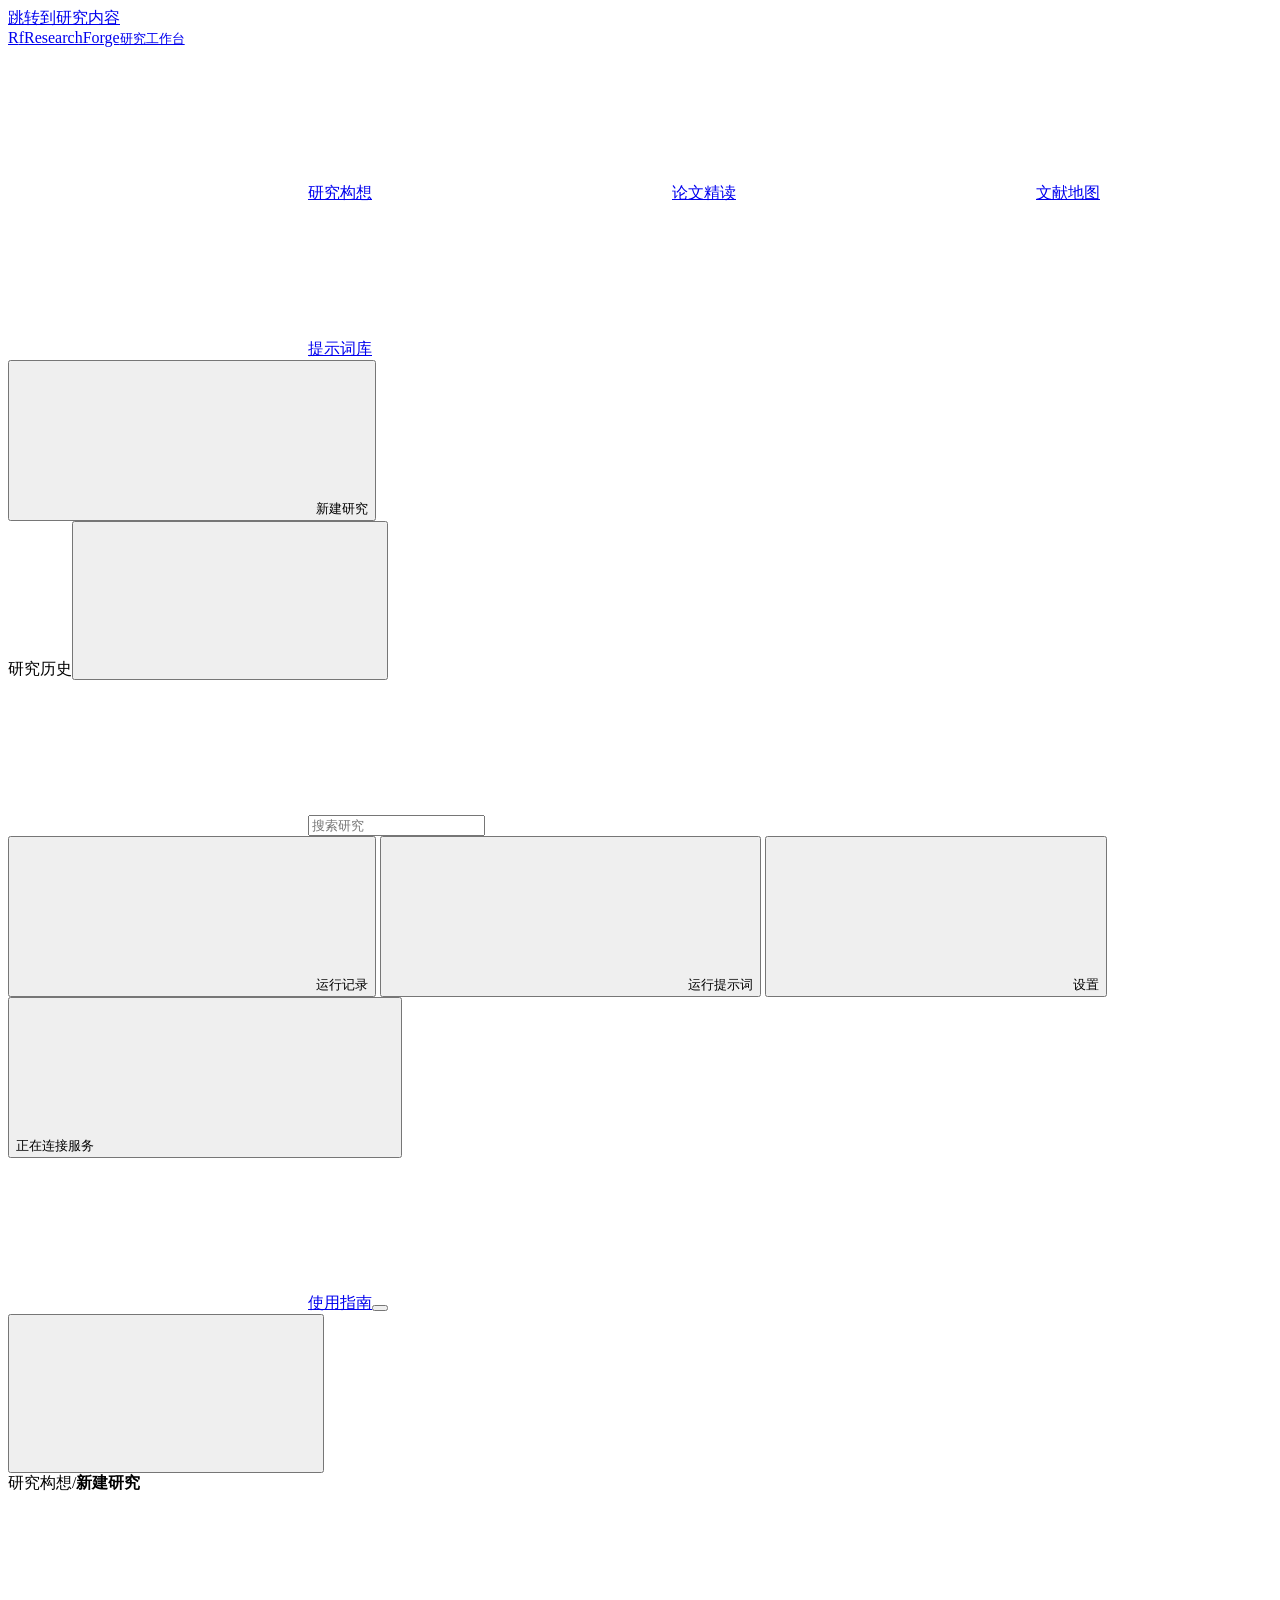
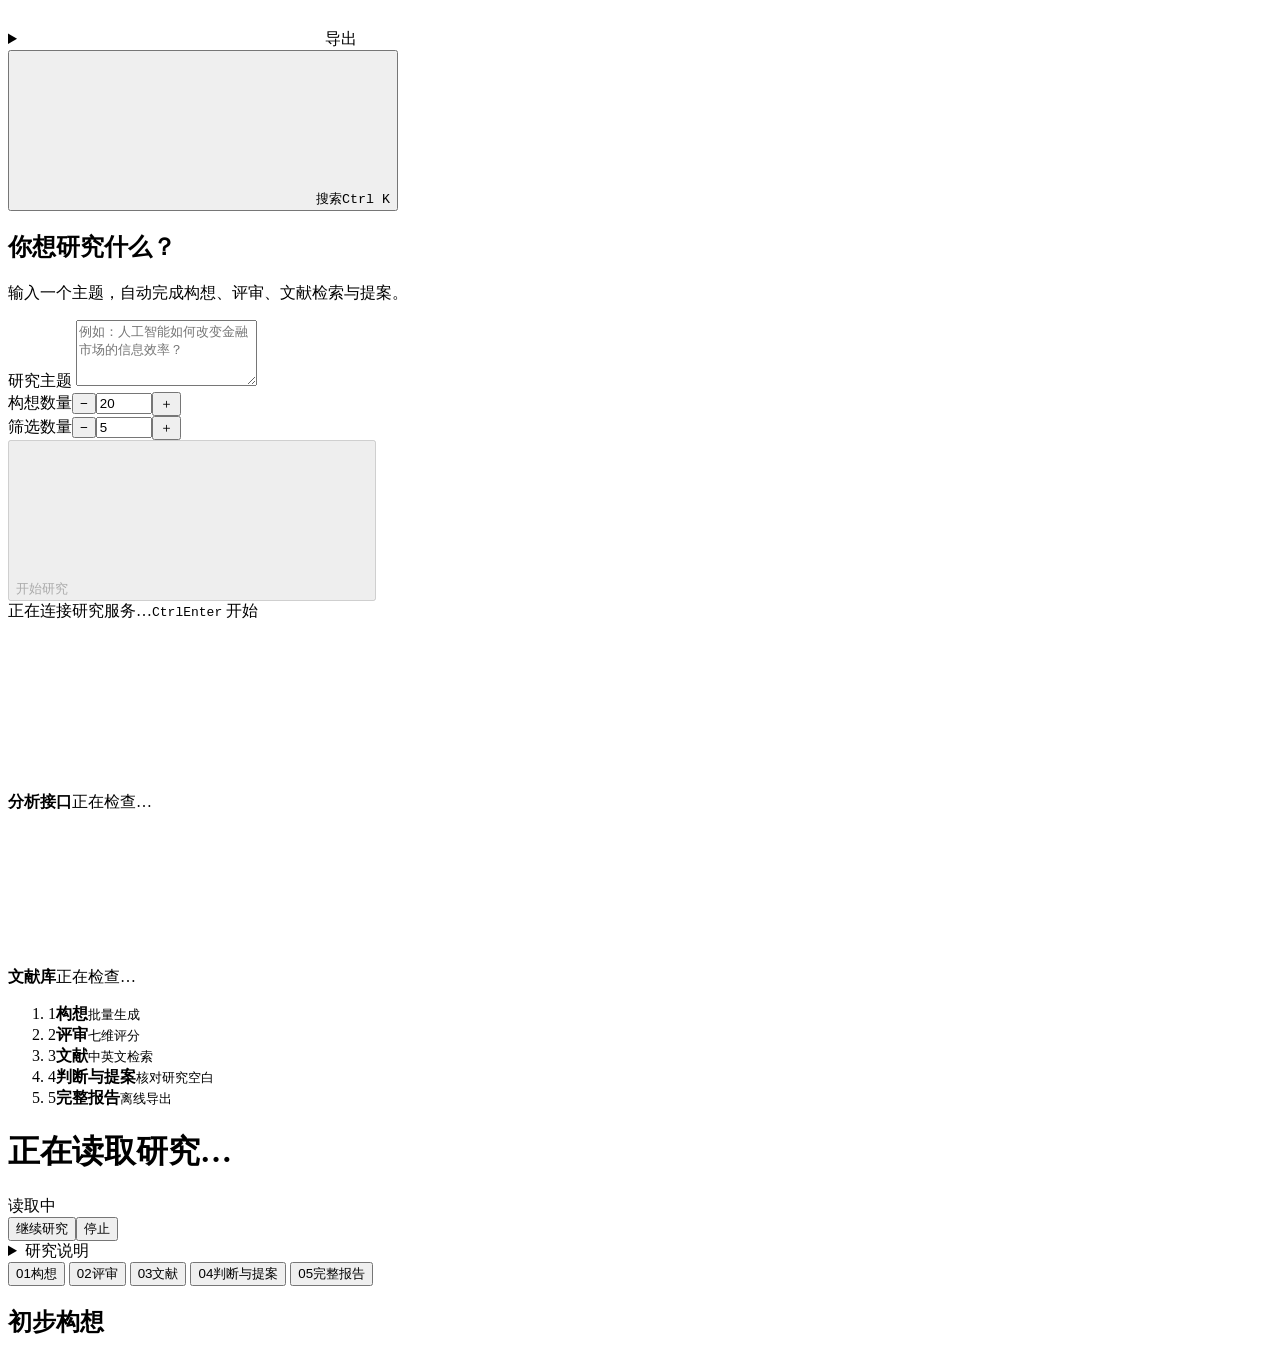
==== ResearchForge-Windows-x64/platform/研究流水线Web/static/index.html @ 970fde7d "ResearchForge: Mac Apple silicon and Windows x64 editions Two portable editions share byte-identical" ====
<!DOCTYPE html>
<html lang="zh-CN">
<head>
  <meta charset="UTF-8">
  <meta name="viewport" content="width=device-width, initial-scale=1.0">
  <meta name="theme-color" content="#fbfcfb" media="(prefers-color-scheme: light)">
  <meta name="theme-color" content="#111413" media="(prefers-color-scheme: dark)">
  <title>ResearchForge · 研究构想</title>
  <link rel="icon" href="/ui/favicon.svg" type="image/svg+xml">
  <script src="/ui/boot.js"></script>
  <link rel="stylesheet" href="/ui/tokens.css">
  <link rel="stylesheet" href="/ui/shell.css">
  <link rel="stylesheet" href="/static/workspace.css">
  <link rel="stylesheet" href="/static/reading-bridge.css">
  <script src="/ui/shell.js" defer></script>
  <script src="/static/app.js" defer></script>
  <script src="/static/views.js" defer></script>
  <script src="/static/exports.js" defer></script>
  <script src="/static/prompts.js" defer></script>
  <script src="/static/reading-bridge.js" defer></script>
  <script src="/static/tasks.js" defer></script>
  <script src="/static/reports.js" defer></script>
</head>
<body>
  <a class="skip-link" href="#main-content">跳转到研究内容</a>
  <div id="sidebar-shade" class="sidebar-shade" hidden></div>
  <aside id="sidebar" class="sidebar" aria-label="研究任务">
    <a class="brand" href="/" aria-label="ResearchForge 首页"><span class="brand-mark">R<span>f</span></span><span>ResearchForge<small>研究工作台</small></span></a>
    <nav class="workspace-modules" aria-label="工作台功能"><a href="/" aria-current="page"><i class="nav-pill" aria-hidden="true"></i><svg class="icon" aria-hidden="true"><use href="/ui/icons.svg#i-lightbulb"/></svg><span>研究构想</span></a><a href="/papers/"><svg class="icon" aria-hidden="true"><use href="/ui/icons.svg#i-book-open-text"/></svg><span>论文精读</span></a><a href="/papers/memory"><svg class="icon" aria-hidden="true"><use href="/ui/icons.svg#i-waypoints"/></svg><span>文献地图</span></a><a href="/papers/prompt-library"><svg class="icon" aria-hidden="true"><use href="/ui/icons.svg#i-library-big"/></svg><span>提示词库</span></a></nav>
    <button id="btn-new" class="btn new-task"><svg class="icon" aria-hidden="true"><use href="/ui/icons.svg#i-plus"/></svg>新建研究</button>
    <div class="history-heading"><span>研究历史</span><button id="task-refresh" class="icon-btn" aria-label="刷新任务历史" title="刷新"><svg class="icon" aria-hidden="true"><use href="/ui/icons.svg#i-refresh-cw"/></svg></button></div>
    <label class="history-search"><svg class="icon" aria-hidden="true"><use href="/ui/icons.svg#i-search"/></svg><input id="history-search" type="search" placeholder="搜索研究" aria-label="搜索研究历史"></label>
    <div id="task-list" class="task-list"><div class="rf-skeleton-list" aria-label="正在读取研究历史"><span class="rf-skeleton lg"></span><span class="rf-skeleton lg"></span><span class="rf-skeleton lg w80"></span></div></div>
    <div class="sidebar-bottom">
      <button id="btn-logs" class="sidebar-link"><svg class="icon" aria-hidden="true"><use href="/ui/icons.svg#i-scroll-text"/></svg>运行记录</button>
      <button id="btn-prompts-nav" class="sidebar-link"><svg class="icon" aria-hidden="true"><use href="/ui/icons.svg#i-notebook-pen"/></svg>运行提示词</button>
      <button id="btn-settings" class="sidebar-link"><svg class="icon" aria-hidden="true"><use href="/ui/icons.svg#i-sliders-horizontal"/></svg>设置</button>
      <button id="btn-service" class="service-status"><span id="service-dot" class="status-dot"></span><span id="service-label">正在连接服务</span><svg class="icon service-arrow" aria-hidden="true"><use href="/ui/icons.svg#i-chevron-right"/></svg></button>
      <div class="rf-utility"><a class="rf-utility-link" href="/setup"><svg class="icon" aria-hidden="true"><use href="/ui/icons.svg#i-circle-help"/></svg>使用指南</a><button class="icon-btn rf-theme-toggle" type="button" data-rf-theme-toggle aria-label="切换外观"></button></div>
    </div>
  </aside>
  <div class="workspace">
    <header class="topbar">
      <button id="sidebar-toggle" class="icon-btn mobile-only" aria-label="打开任务列表" aria-controls="sidebar" aria-expanded="false"><svg class="icon" aria-hidden="true"><use href="/ui/icons.svg#i-panel-left"/></svg></button>
      <div class="breadcrumb"><span>研究构想</span><span class="slash">/</span><strong id="breadcrumb-title">新建研究</strong></div>
      <div class="top-actions"><span id="task-connection" class="connection" role="status"></span>
        <details id="export-menu" class="export-menu hide"><summary class="btn btn-ghost btn-sm"><svg class="icon" aria-hidden="true"><use href="/ui/icons.svg#i-download"/></svg>导出<svg class="icon caret" aria-hidden="true"><use href="/ui/icons.svg#i-chevron-down"/></svg></summary><div class="menu-items"><button id="btn-report-html"><svg class="icon" aria-hidden="true"><use href="/ui/icons.svg#i-file-text"/></svg>完整报告 · HTML</button><button id="btn-reading-html"><svg class="icon" aria-hidden="true"><use href="/ui/icons.svg#i-book-marked"/></svg>全部构想与提案 · 网页</button><button id="btn-ideas-md"><svg class="icon" aria-hidden="true"><use href="/ui/icons.svg#i-list"/></svg>全部构想 · Markdown</button><button id="btn-md"><svg class="icon" aria-hidden="true"><use href="/ui/icons.svg#i-file-text"/></svg>完整报告 · Markdown</button><button id="btn-json"><svg class="icon" aria-hidden="true"><use href="/ui/icons.svg#i-database"/></svg>完整研究数据 · JSON</button></div></details>
      </div>
      <button class="rf-kbar-trigger" type="button" data-rf-kbar aria-label="打开命令面板"><svg class="icon" aria-hidden="true"><use href="/ui/icons.svg#i-search"/></svg><span class="rf-kbar-label">搜索</span><kbd data-rf-kbd>Ctrl K</kbd></button>
    </header>
    <main id="main-content" tabindex="-1">
      <section id="sec-config" class="compose-view">
        <div class="compose-heading"><h1>你想研究什么？</h1><p>输入一个主题，自动完成构想、评审、文献检索与提案。</p></div>
        <div class="composer">
          <label for="topic" class="sr-only">研究主题</label>
          <textarea id="topic" rows="4" maxlength="4000" placeholder="例如：人工智能如何改变金融市场的信息效率？"></textarea>
          <div class="compose-toolbar"><div class="quantity-controls"><div class="count-control"><label for="cnt-val">构想数量</label><button id="cnt-minus" class="icon-btn" aria-label="减少构想数量">−</button><input id="cnt-val" type="number" min="0" max="100" step="1" value="20" inputmode="numeric"><button id="cnt-plus" class="icon-btn" aria-label="增加构想数量">＋</button></div><div class="count-control"><label for="select-val">筛选数量</label><button id="select-minus" class="icon-btn" aria-label="减少筛选数量">−</button><input id="select-val" type="number" min="0" max="100" step="1" value="5" inputmode="numeric"><button id="select-plus" class="icon-btn" aria-label="增加筛选数量">＋</button></div></div><button class="btn btn-primary" id="btn-run" disabled><span>开始研究</span><svg class="icon" aria-hidden="true"><use href="/ui/icons.svg#i-arrow-right"/></svg></button></div>
        </div>
        <div class="compose-footer"><span id="run-hint" role="status">正在连接研究服务…</span><span class="keyboard-hint"><kbd>Ctrl</kbd><kbd>Enter</kbd> 开始</span></div>
        <p id="count-hint" class="count-hint" role="status"></p>
        <div id="readiness" class="readiness" aria-label="开始前的准备">
          <div class="ready-item" id="ready-api" data-state="loading">
            <span class="ready-icon"><svg class="icon" aria-hidden="true"><use href="/ui/icons.svg#i-key-round"/></svg></span>
            <div class="ready-text"><strong>分析接口</strong><span id="ready-api-text">正在检查…</span></div>
            <a id="ready-api-action" class="btn btn-ghost btn-sm" href="/papers/?panel=settings" hidden>去配置</a>
          </div>
          <div class="ready-item" id="ready-corpus" data-state="loading">
            <span class="ready-icon"><svg class="icon" aria-hidden="true"><use href="/ui/icons.svg#i-database"/></svg></span>
            <div class="ready-text"><strong>文献库</strong><span id="ready-corpus-text">正在检查…</span></div>
            <div class="ready-actions"><button id="ready-ideas-only" class="btn btn-ghost btn-sm" type="button" hidden>只生成构想</button><button id="ready-corpus-action" class="btn btn-ghost btn-sm" type="button" hidden>准备检索</button></div>
          </div>
        </div>
        <ol class="workflow-preview" aria-label="研究流程">
          <li><span class="wf-num">1</span><b>构想</b><small>批量生成</small></li>
          <li><span class="wf-num">2</span><b>评审</b><small>七维评分</small></li>
          <li><span class="wf-num">3</span><b>文献</b><small>中英文检索</small></li>
          <li><span class="wf-num">4</span><b>判断与提案</b><small>核对研究空白</small></li>
          <li><span class="wf-num">5</span><b>完整报告</b><small>离线导出</small></li>
        </ol>
      </section>
      <div id="research-view" class="research-view hide">
        <header class="research-heading"><div><div class="eyebrow" id="task-date"></div><h1 id="task-title">正在读取研究…</h1><div class="task-meta"><span id="task-badge" class="status idle">读取中</span><span id="task-summary"></span></div></div><div class="research-actions"><button id="btn-resume" class="btn btn-primary task-resume hide">继续研究</button><button id="btn-stop" class="btn btn-ghost hide">停止</button></div></header>
        <details id="task-topic" class="task-topic hide" data-view-key="research-topic"><summary>研究说明</summary><p id="task-topic-text"></p></details>
        <div id="task-status" class="task-message" role="status"></div>
        <nav id="stage-tabs" class="stage-tabs" role="tablist" aria-label="研究阶段">
          <button class="step selected" id="tab-1" data-step="1" role="tab" aria-selected="true" aria-controls="sec-1"><span class="step-number">01</span>构想<span id="sub-1" class="step-count"></span></button>
          <button class="step" id="tab-2" data-step="2" role="tab" aria-selected="false" aria-controls="sec-2" tabindex="-1"><span class="step-number">02</span>评审<span id="sub-2" class="step-count"></span></button>
          <button class="step" id="tab-3" data-step="3" role="tab" aria-selected="false" aria-controls="sec-3" tabindex="-1"><span class="step-number">03</span>文献<span id="sub-3" class="step-count"></span></button>
          <button class="step" id="tab-4" data-step="4" role="tab" aria-selected="false" aria-controls="sec-4" tabindex="-1"><span class="step-number">04</span>判断与提案<span id="sub-4" class="step-count"></span></button>
          <button class="step" id="tab-5" data-step="5" role="tab" aria-selected="false" aria-controls="sec-5" tabindex="-1"><span class="step-number">05</span>完整报告<span id="sub-5" class="step-count"></span></button>
        </nav>
        <section id="sec-1" class="stage-panel" role="tabpanel" aria-labelledby="tab-1"><div class="section-toolbar"><h2>初步构想</h2><span id="s1-status" class="status idle"></span></div><div id="s1-body" class="stage-body"></div></section>
        <section id="sec-2" class="stage-panel" role="tabpanel" aria-labelledby="tab-2" hidden><div class="section-toolbar"><h2>评审排名</h2><span id="s2-status" class="status idle"></span></div><div id="s2-body" class="stage-body"></div></section>
        <section id="sec-3" class="stage-panel" role="tabpanel" aria-labelledby="tab-3" hidden><div class="section-toolbar"><h2>相关文献</h2><span id="s3-status" class="status idle"></span></div><div id="s3-body" class="stage-body"></div></section>
        <section id="sec-4" class="stage-panel" role="tabpanel" aria-labelledby="tab-4" hidden><div class="section-toolbar"><h2>文献判断与研究提案</h2><span id="s4-status" class="status idle"></span></div><div id="s4-body" class="stage-body"></div></section>
        <section id="sec-5" class="stage-panel" role="tabpanel" aria-labelledby="tab-5" hidden>
          <div class="section-toolbar"><h2>完整报告</h2><span id="s5-status" class="status idle">尚未导出</span></div>
          <div id="s5-body" class="report-export-card">
            <p>汇总构想、评审、文献、判断与提案为一份 HTML，支持目录、搜索、离线阅读与打印。</p>
            <p id="report-scope" class="muted"></p>
            <div class="report-export-actions"><button id="btn-generate-report" class="btn btn-primary">导出 HTML</button><a id="report-preview" class="btn btn-ghost hide" target="_blank" rel="noopener noreferrer">预览报告</a><a id="report-download" class="btn btn-ghost hide" download>下载 HTML</a></div>
            <p id="report-message" role="status" aria-live="polite">正在读取导出状态…</p><progress id="report-progress" class="hide" max="100" value="0" aria-label="报告导出进度"></progress><p id="report-error" class="error-text"></p>
            <p id="report-progress-text" class="report-export-note"></p><details id="report-issues" class="hide"><summary>查看需要修订的内容</summary><ul id="report-issues-list"></ul></details>
          </div>
        </section>
      </div>
    </main>
  </div>
  <dialog id="settings-dialog" class="dialog settings-dialog"><div class="dialog-head"><h2>设置</h2><button class="icon-btn" data-close="settings-dialog" aria-label="关闭设置"><svg class="icon" aria-hidden="true"><use href="/ui/icons.svg#i-x"/></svg></button></div><div class="dialog-body">
    <section id="sec-preparation" class="settings-section"><div class="section-toolbar"><h3>文献库</h3><span id="prep-message" class="muted">正在连接…</span></div><progress id="prep-progress" max="100" value="0"></progress><p id="prep-counts" class="muted"></p><p id="prep-error" class="error-text"></p><button id="btn-prepare" class="btn btn-ghost hide">继续准备</button></section>
    <section class="settings-section"><h3>共享 API</h3><p class="hint">与论文精读共用接口地址与密钥。</p><a class="btn btn-ghost" href="/papers/?panel=settings"><svg class="icon" aria-hidden="true"><use href="/ui/icons.svg#i-key-round"/></svg>管理共享 API 配置</a></section><section class="settings-section"><h3>阶段模型</h3><dl class="model-list"><dt>构想</dt><dd id="model-gen">读取中…</dd><dt>评审</dt><dd id="model-judge">读取中…</dd><dt>提案</dt><dd id="model-opt">读取中…</dd></dl></section>
    <section class="settings-section"><h3>并行运行</h3><p id="concurrency-status" class="hint">正在读取运行配置…</p><p class="hint">可同时提交多项研究；停止只影响当前研究，已返回的结果会保存。</p></section>
    <section class="settings-section settings-row"><div><h3>提示词</h3><p class="muted">构想、评审与提案阶段的指令</p></div><button id="btn-prompts" class="btn btn-ghost">管理提示词</button></section>
    <section class="settings-section"><h3>构想存档</h3><p id="idea-csv-status" class="muted">读取中…</p><p id="worker-error" class="error-text"></p></section>
  </div></dialog>
  <dialog id="log-dialog" class="dialog log-dialog"><div class="dialog-head"><h2>运行记录</h2><button class="icon-btn" data-close="log-dialog" aria-label="关闭运行记录"><svg class="icon" aria-hidden="true"><use href="/ui/icons.svg#i-x"/></svg></button></div><div id="cbody" class="cbody"><p class="muted">暂无运行记录</p></div></dialog>
  <dialog id="pm-modal" class="dialog pm-modal" aria-labelledby="pm-title"><div class="dialog-head"><h2 id="pm-title">提示词管理</h2><span class="muted" id="pm-authbadge"></span><button class="btn btn-ghost btn-sm" id="pm-close">关闭</button></div><div class="dialog-body" id="pm-body"></div><div class="dialog-foot hide" id="pm-foot"><button class="btn btn-primary btn-sm" id="pm-save">保存提示词</button><button class="btn btn-ghost btn-sm" id="pm-logout">退出登录</button><span class="msg" id="pm-msg"></span></div></dialog>
  <dialog id="reading-bridge-dialog" class="dialog reading-bridge-dialog" aria-labelledby="bridge-title">
    <div class="dialog-head"><div><h2 id="bridge-title">连接本地原文</h2><p id="bridge-reference"></p></div><button class="icon-btn" id="bridge-close" aria-label="关闭本地原文选择"><svg class="icon" aria-hidden="true"><use href="/ui/icons.svg#i-x"/></svg></button></div>
    <div class="dialog-body"><p id="bridge-notice" class="hint"></p><form id="bridge-search-form" class="bridge-search"><input id="bridge-query" type="search" maxlength="400" aria-label="检索这篇参考文献的本地原文" placeholder="输入完整题名或几个关键词"><button class="btn btn-ghost" id="bridge-search"><svg class="icon" aria-hidden="true"><use href="/ui/icons.svg#i-search"/></svg>搜索本地论文库</button></form>
    <p class="bridge-help">核对题目、作者与版本后再载入；搜索与载入不调用模型。</p>
    <div class="bridge-columns"><div id="bridge-candidates" class="bridge-candidates"></div><section class="bridge-preview"><h3 id="bridge-paper-title">选择一份原文</h3><p id="bridge-paper-meta" class="hint"></p><p id="bridge-paper-path" class="hint"></p><pre id="bridge-paper-text">选择候选文件后，可以核对论文正文。</pre></section></div>
    <label class="bridge-confirm" id="bridge-confirm-label" hidden><input type="checkbox" id="bridge-confirm">我已核对题目、作者及版本，确认这是该参考文献的原文</label><p id="bridge-error" class="error-text" role="alert"></p></div>
    <div class="dialog-foot"><span class="hint">将附带对应构想，供精读对比。</span><div class="bridge-footer-actions"><button id="bridge-import" class="btn btn-primary" disabled>载入论文精读 ↗</button></div></div>
  </dialog>
  <div id="toast" role="status" hidden></div>
</body>
</html>
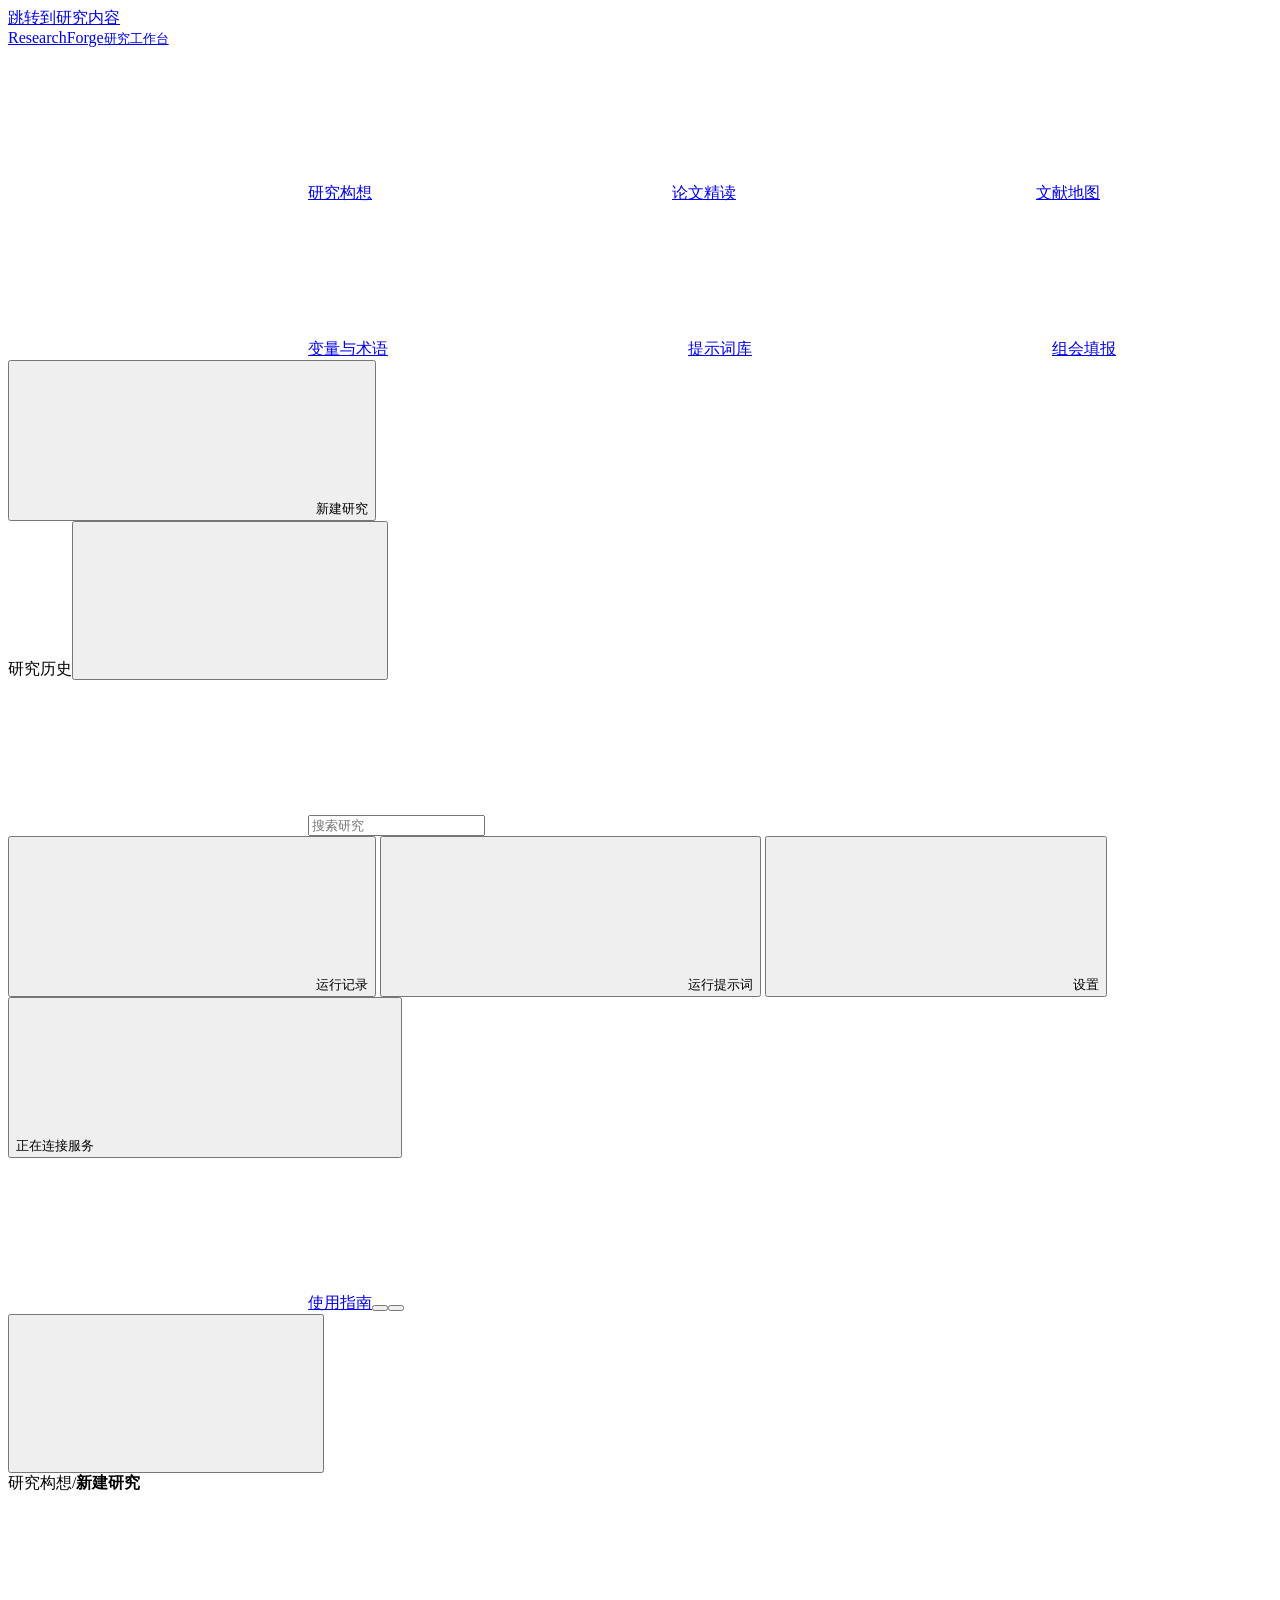
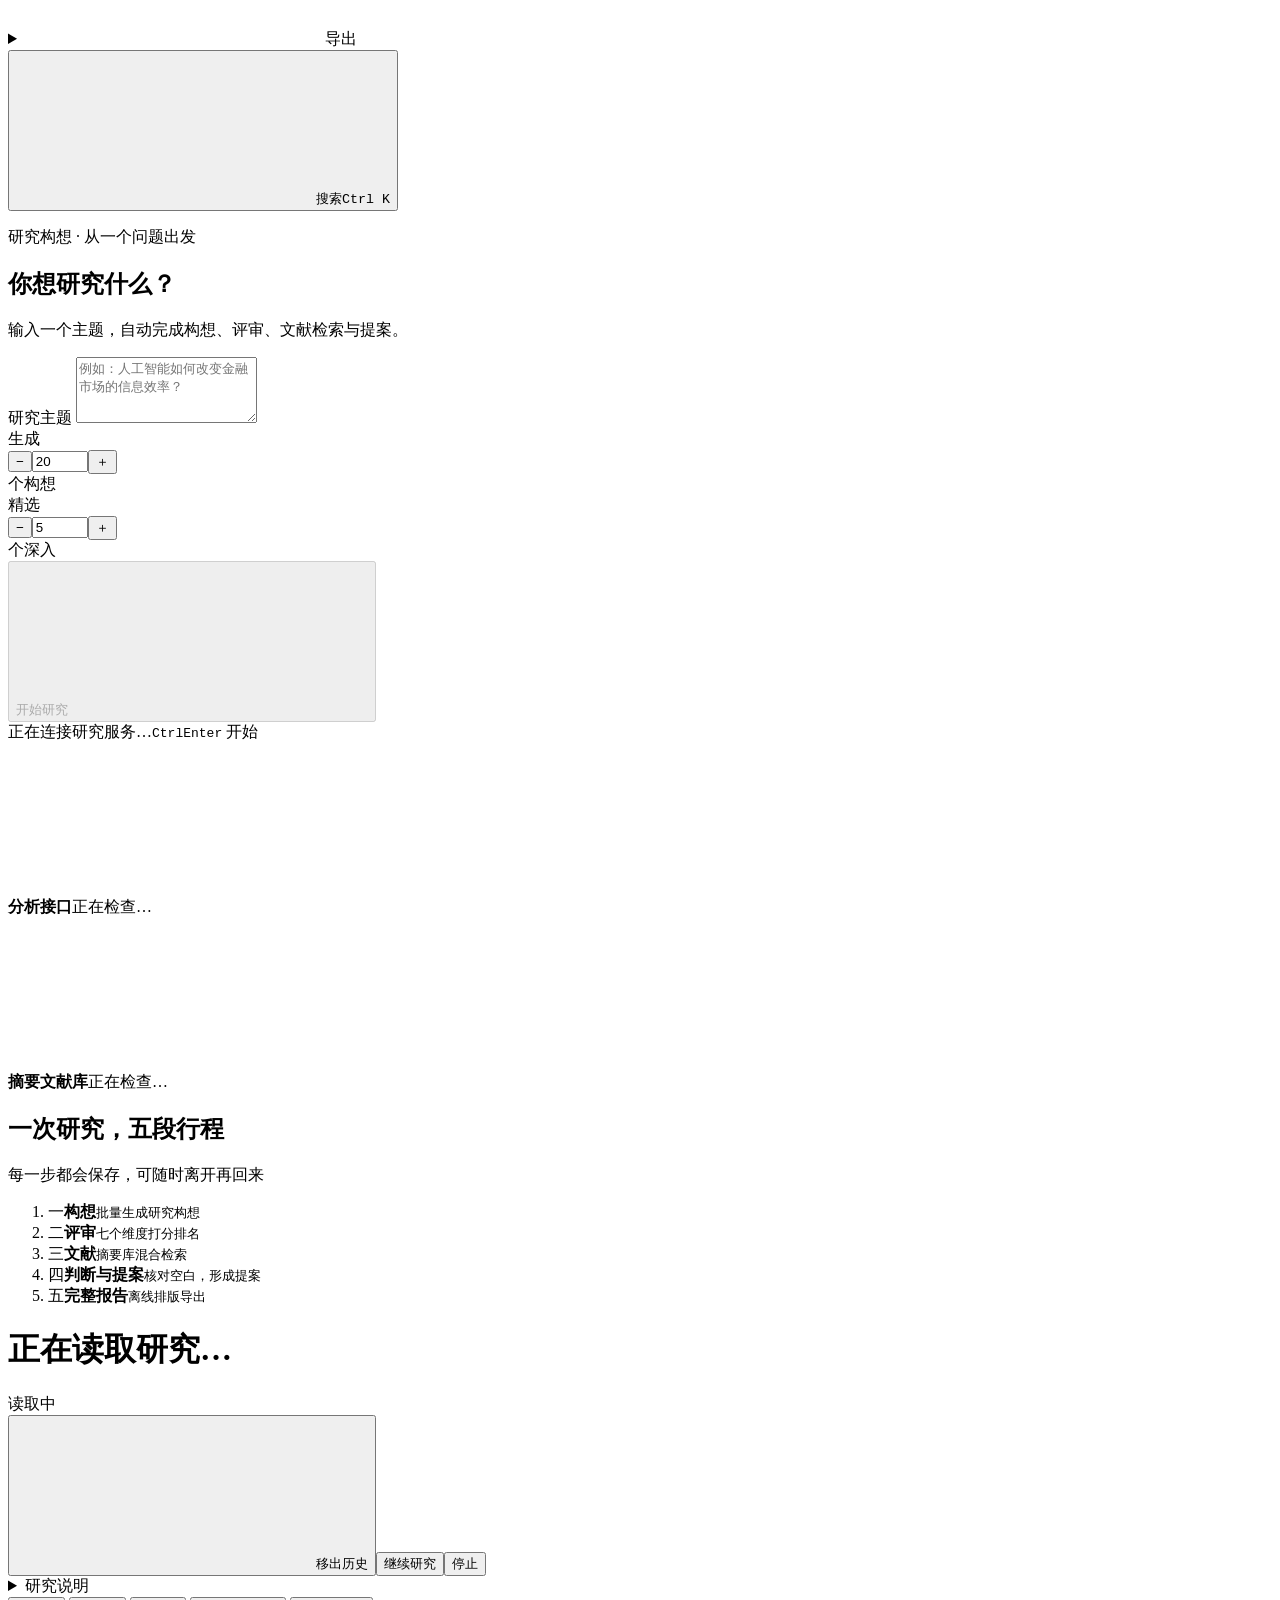
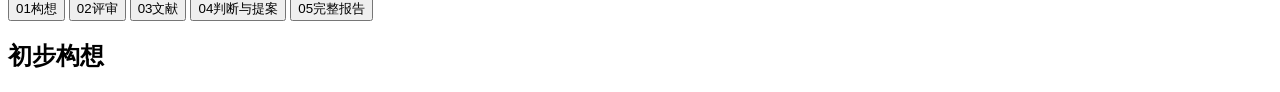
==== commit 8a9bdf3c: "Publish updated Windows workbench and remove Mac distribution" ====
--- a/ResearchForge-Windows-x64/platform/研究流水线Web/static/index.html
+++ b/ResearchForge-Windows-x64/platform/研究流水线Web/static/index.html
@@ -3,15 +3,23 @@
 <head>
   <meta charset="UTF-8">
   <meta name="viewport" content="width=device-width, initial-scale=1.0">
-  <meta name="theme-color" content="#fbfcfb" media="(prefers-color-scheme: light)">
-  <meta name="theme-color" content="#111413" media="(prefers-color-scheme: dark)">
+  <meta name="theme-color" content="#ebe5d8" media="(prefers-color-scheme: light)">
+  <meta name="theme-color" content="#100f0d" media="(prefers-color-scheme: dark)">
   <title>ResearchForge · 研究构想</title>
   <link rel="icon" href="/ui/favicon.svg" type="image/svg+xml">
   <script src="/ui/boot.js"></script>
+  <link rel="stylesheet" href="/ui/fonts.css">
   <link rel="stylesheet" href="/ui/tokens.css">
+  <link rel="stylesheet" href="/ui/base.css">
+  <link rel="stylesheet" href="/ui/components.css">
   <link rel="stylesheet" href="/ui/shell.css">
+  <link rel="stylesheet" href="/ui/motion.css">
+  <link rel="stylesheet" href="/ui/model-picker.css">
   <link rel="stylesheet" href="/static/workspace.css">
   <link rel="stylesheet" href="/static/reading-bridge.css">
+  <script src="/ui/ambient.js" defer></script>
+  <script src="/ui/motion.js" defer></script>
+  <script src="/ui/model-picker.js" defer></script>
   <script src="/ui/shell.js" defer></script>
   <script src="/static/app.js" defer></script>
   <script src="/static/views.js" defer></script>
@@ -20,23 +28,24 @@
   <script src="/static/reading-bridge.js" defer></script>
   <script src="/static/tasks.js" defer></script>
   <script src="/static/reports.js" defer></script>
+  <script src="/static/overview.js" defer></script>
 </head>
 <body>
   <a class="skip-link" href="#main-content">跳转到研究内容</a>
   <div id="sidebar-shade" class="sidebar-shade" hidden></div>
   <aside id="sidebar" class="sidebar" aria-label="研究任务">
-    <a class="brand" href="/" aria-label="ResearchForge 首页"><span class="brand-mark">R<span>f</span></span><span>ResearchForge<small>研究工作台</small></span></a>
-    <nav class="workspace-modules" aria-label="工作台功能"><a href="/" aria-current="page"><i class="nav-pill" aria-hidden="true"></i><svg class="icon" aria-hidden="true"><use href="/ui/icons.svg#i-lightbulb"/></svg><span>研究构想</span></a><a href="/papers/"><svg class="icon" aria-hidden="true"><use href="/ui/icons.svg#i-book-open-text"/></svg><span>论文精读</span></a><a href="/papers/memory"><svg class="icon" aria-hidden="true"><use href="/ui/icons.svg#i-waypoints"/></svg><span>文献地图</span></a><a href="/papers/prompt-library"><svg class="icon" aria-hidden="true"><use href="/ui/icons.svg#i-library-big"/></svg><span>提示词库</span></a></nav>
+    <a class="brand" href="/?new=1" aria-label="ResearchForge 首页"><span class="brand-mark" aria-hidden="true"></span><span>ResearchForge<small>研究工作台</small></span></a>
+    <nav class="workspace-modules" aria-label="工作台功能"><a href="/?new=1" aria-current="page"><i class="nav-pill" aria-hidden="true"></i><svg class="icon" aria-hidden="true"><use href="/ui/icons.svg#i-lightbulb"/></svg><span>研究构想</span></a><a href="/papers/"><svg class="icon" aria-hidden="true"><use href="/ui/icons.svg#i-book-open-text"/></svg><span>论文精读</span></a><a href="/papers/memory"><svg class="icon" aria-hidden="true"><use href="/ui/icons.svg#i-waypoints"/></svg><span>文献地图</span></a><a href="/papers/knowledge"><svg class="icon" aria-hidden="true"><use href="/ui/icons.svg#i-ruler"/></svg><span>变量与术语</span></a><a href="/papers/prompt-library"><svg class="icon" aria-hidden="true"><use href="/ui/icons.svg#i-library-big"/></svg><span>提示词库</span></a><a href="/papers/reading-sync"><svg class="icon" aria-hidden="true"><use href="/ui/icons.svg#i-table-2"/></svg><span>组会填报</span></a></nav>
     <button id="btn-new" class="btn new-task"><svg class="icon" aria-hidden="true"><use href="/ui/icons.svg#i-plus"/></svg>新建研究</button>
-    <div class="history-heading"><span>研究历史</span><button id="task-refresh" class="icon-btn" aria-label="刷新任务历史" title="刷新"><svg class="icon" aria-hidden="true"><use href="/ui/icons.svg#i-refresh-cw"/></svg></button></div>
+    <div class="history-heading"><span id="history-label">研究历史</span><button id="history-archived" class="history-filter" type="button" aria-pressed="false" hidden>已移出 <b id="archived-count">0</b></button><button id="task-refresh" class="icon-btn" aria-label="刷新任务历史" title="刷新"><svg class="icon" aria-hidden="true"><use href="/ui/icons.svg#i-refresh-cw"/></svg></button></div>
     <label class="history-search"><svg class="icon" aria-hidden="true"><use href="/ui/icons.svg#i-search"/></svg><input id="history-search" type="search" placeholder="搜索研究" aria-label="搜索研究历史"></label>
-    <div id="task-list" class="task-list"><div class="rf-skeleton-list" aria-label="正在读取研究历史"><span class="rf-skeleton lg"></span><span class="rf-skeleton lg"></span><span class="rf-skeleton lg w80"></span></div></div>
+    <div id="task-list" class="task-list" data-rf-animate><div class="rf-skeleton-list" aria-label="正在读取研究历史"><span class="rf-skeleton lg"></span><span class="rf-skeleton lg"></span><span class="rf-skeleton lg w80"></span></div></div>
     <div class="sidebar-bottom">
       <button id="btn-logs" class="sidebar-link"><svg class="icon" aria-hidden="true"><use href="/ui/icons.svg#i-scroll-text"/></svg>运行记录</button>
       <button id="btn-prompts-nav" class="sidebar-link"><svg class="icon" aria-hidden="true"><use href="/ui/icons.svg#i-notebook-pen"/></svg>运行提示词</button>
       <button id="btn-settings" class="sidebar-link"><svg class="icon" aria-hidden="true"><use href="/ui/icons.svg#i-sliders-horizontal"/></svg>设置</button>
       <button id="btn-service" class="service-status"><span id="service-dot" class="status-dot"></span><span id="service-label">正在连接服务</span><svg class="icon service-arrow" aria-hidden="true"><use href="/ui/icons.svg#i-chevron-right"/></svg></button>
-      <div class="rf-utility"><a class="rf-utility-link" href="/setup"><svg class="icon" aria-hidden="true"><use href="/ui/icons.svg#i-circle-help"/></svg>使用指南</a><button class="icon-btn rf-theme-toggle" type="button" data-rf-theme-toggle aria-label="切换外观"></button></div>
+      <div class="rf-utility"><a class="rf-utility-link" href="/setup"><svg class="icon" aria-hidden="true"><use href="/ui/icons.svg#i-circle-help"/></svg>使用指南</a><button class="icon-btn" type="button" data-rf-motion-toggle aria-label="切换动效"></button><button class="icon-btn rf-theme-toggle" type="button" data-rf-theme-toggle aria-label="切换外观"></button></div>
     </div>
   </aside>
   <div class="workspace">
@@ -44,50 +53,84 @@
       <button id="sidebar-toggle" class="icon-btn mobile-only" aria-label="打开任务列表" aria-controls="sidebar" aria-expanded="false"><svg class="icon" aria-hidden="true"><use href="/ui/icons.svg#i-panel-left"/></svg></button>
       <div class="breadcrumb"><span>研究构想</span><span class="slash">/</span><strong id="breadcrumb-title">新建研究</strong></div>
       <div class="top-actions"><span id="task-connection" class="connection" role="status"></span>
-        <details id="export-menu" class="export-menu hide"><summary class="btn btn-ghost btn-sm"><svg class="icon" aria-hidden="true"><use href="/ui/icons.svg#i-download"/></svg>导出<svg class="icon caret" aria-hidden="true"><use href="/ui/icons.svg#i-chevron-down"/></svg></summary><div class="menu-items"><button id="btn-report-html"><svg class="icon" aria-hidden="true"><use href="/ui/icons.svg#i-file-text"/></svg>完整报告 · HTML</button><button id="btn-reading-html"><svg class="icon" aria-hidden="true"><use href="/ui/icons.svg#i-book-marked"/></svg>全部构想与提案 · 网页</button><button id="btn-ideas-md"><svg class="icon" aria-hidden="true"><use href="/ui/icons.svg#i-list"/></svg>全部构想 · Markdown</button><button id="btn-md"><svg class="icon" aria-hidden="true"><use href="/ui/icons.svg#i-file-text"/></svg>完整报告 · Markdown</button><button id="btn-json"><svg class="icon" aria-hidden="true"><use href="/ui/icons.svg#i-database"/></svg>完整研究数据 · JSON</button></div></details>
+        <details id="export-menu" class="export-menu hide"><summary class="btn btn-secondary btn-sm"><svg class="icon" aria-hidden="true"><use href="/ui/icons.svg#i-download"/></svg>导出<svg class="icon caret" aria-hidden="true"><use href="/ui/icons.svg#i-chevron-down"/></svg></summary><div class="menu-items"><button id="btn-report-html"><svg class="icon" aria-hidden="true"><use href="/ui/icons.svg#i-file-text"/></svg>完整报告 · HTML</button><button id="btn-reading-html"><svg class="icon" aria-hidden="true"><use href="/ui/icons.svg#i-book-marked"/></svg>全部构想与提案 · 网页</button><button id="btn-ideas-md"><svg class="icon" aria-hidden="true"><use href="/ui/icons.svg#i-list"/></svg>全部构想 · Markdown</button><button id="btn-md"><svg class="icon" aria-hidden="true"><use href="/ui/icons.svg#i-file-text"/></svg>完整报告 · Markdown</button><button id="btn-json"><svg class="icon" aria-hidden="true"><use href="/ui/icons.svg#i-database"/></svg>完整研究数据 · JSON</button></div></details>
       </div>
       <button class="rf-kbar-trigger" type="button" data-rf-kbar aria-label="打开命令面板"><svg class="icon" aria-hidden="true"><use href="/ui/icons.svg#i-search"/></svg><span class="rf-kbar-label">搜索</span><kbd data-rf-kbd>Ctrl K</kbd></button>
     </header>
     <main id="main-content" tabindex="-1">
       <section id="sec-config" class="compose-view">
-        <div class="compose-heading"><h1>你想研究什么？</h1><p>输入一个主题，自动完成构想、评审、文献检索与提案。</p></div>
-        <div class="composer">
-          <label for="topic" class="sr-only">研究主题</label>
-          <textarea id="topic" rows="4" maxlength="4000" placeholder="例如：人工智能如何改变金融市场的信息效率？"></textarea>
-          <div class="compose-toolbar"><div class="quantity-controls"><div class="count-control"><label for="cnt-val">构想数量</label><button id="cnt-minus" class="icon-btn" aria-label="减少构想数量">−</button><input id="cnt-val" type="number" min="0" max="100" step="1" value="20" inputmode="numeric"><button id="cnt-plus" class="icon-btn" aria-label="增加构想数量">＋</button></div><div class="count-control"><label for="select-val">筛选数量</label><button id="select-minus" class="icon-btn" aria-label="减少筛选数量">−</button><input id="select-val" type="number" min="0" max="100" step="1" value="5" inputmode="numeric"><button id="select-plus" class="icon-btn" aria-label="增加筛选数量">＋</button></div></div><button class="btn btn-primary" id="btn-run" disabled><span>开始研究</span><svg class="icon" aria-hidden="true"><use href="/ui/icons.svg#i-arrow-right"/></svg></button></div>
+        <header class="rf-hero compose-hero">
+          <div data-scene="dawn"></div>
+          <div class="rf-hero-copy compose-heading">
+            <p class="rf-eyebrow">研究构想 · 从一个问题出发</p>
+            <h1 data-rf-split>你想研究什么？</h1>
+            <p>输入一个主题，自动完成构想、评审、文献检索与提案。</p>
+          </div>
+        </header>
+        <div class="compose-body">
+          <div class="composer" data-rf-glow>
+            <label for="topic" class="sr-only">研究主题</label>
+            <textarea id="topic" rows="4" maxlength="4000" placeholder="例如：人工智能如何改变金融市场的信息效率？"></textarea>
+            <div class="compose-toolbar">
+              <div class="quantity-controls">
+                <div class="count-control"><label for="cnt-val">生成</label><div class="stepper"><button id="cnt-minus" class="icon-btn" aria-label="少生成一个构想">−</button><input id="cnt-val" type="number" min="0" max="100" step="1" value="20" inputmode="numeric" aria-label="生成的构想数量"><button id="cnt-plus" class="icon-btn" aria-label="多生成一个构想">＋</button></div><span class="count-unit">个构想</span></div>
+                <div class="count-control"><label for="select-val">精选</label><div class="stepper"><button id="select-minus" class="icon-btn" aria-label="少精选一个">−</button><input id="select-val" type="number" min="0" max="100" step="1" value="5" inputmode="numeric" aria-label="精选后深入研究的数量"><button id="select-plus" class="icon-btn" aria-label="多精选一个">＋</button></div><span class="count-unit">个深入</span></div>
+              </div>
+              <button class="btn btn-primary btn-lg" id="btn-run" disabled data-rf-magnetic><span>开始研究</span><svg class="icon" aria-hidden="true"><use href="/ui/icons.svg#i-arrow-right"/></svg></button>
+            </div>
+            <div class="compose-model-row"><div id="research-model-picker" aria-label="本次研究的模型与思考强度"></div></div>
+          </div>
+          <div class="compose-footer"><span id="count-hint" class="count-hint" role="status"></span><span id="run-hint" role="status">正在连接研究服务…</span><span class="keyboard-hint"><kbd>Ctrl</kbd><kbd>Enter</kbd> 开始</span></div>
+          <div id="readiness" class="readiness" aria-label="开始前的准备" data-rf-stagger>
+            <div class="ready-item" id="ready-api" data-state="loading">
+              <span class="ready-icon"><svg class="icon" aria-hidden="true"><use href="/ui/icons.svg#i-key-round"/></svg></span>
+              <div class="ready-text"><strong>分析接口</strong><span id="ready-api-text">正在检查…</span></div>
+              <a id="ready-api-action" class="btn btn-secondary btn-sm" href="/papers/?panel=settings" hidden>去配置</a>
+            </div>
+            <div class="ready-item" id="ready-corpus" data-state="loading">
+              <span class="ready-icon"><svg class="icon" aria-hidden="true"><use href="/ui/icons.svg#i-database"/></svg></span>
+              <div class="ready-text"><strong>摘要文献库</strong><span id="ready-corpus-text">正在检查…</span></div>
+              <div class="ready-actions"><button id="ready-ideas-only" class="btn btn-secondary btn-sm" type="button" hidden>只生成构想</button><button id="ready-corpus-action" class="btn btn-secondary btn-sm" type="button" hidden>准备检索</button></div>
+            </div>
+          </div>
+          <section id="recent-research" class="recent-research" aria-labelledby="recent-title" hidden>
+            <div class="section-kicker"><h2 id="recent-title">继续上次的研究</h2><span>研究在后台运行，关掉页面也不会中断</span></div>
+            <div id="recent-list" class="recent-list"></div>
+          </section>
+          <section id="workflow-intro" class="workflow" aria-labelledby="workflow-title" data-rf-reveal>
+            <div class="section-kicker"><h2 id="workflow-title">一次研究，五段行程</h2><span>每一步都会保存，可随时离开再回来</span></div>
+            <ol class="workflow-preview" aria-label="研究流程">
+              <li><span class="wf-num">一</span><b>构想</b><small>批量生成研究构想</small></li>
+              <li><span class="wf-num">二</span><b>评审</b><small>七个维度打分排名</small></li>
+              <li><span class="wf-num">三</span><b>文献</b><small>摘要库混合检索</small></li>
+              <li><span class="wf-num">四</span><b>判断与提案</b><small>核对空白，形成提案</small></li>
+              <li><span class="wf-num">五</span><b>完整报告</b><small>离线排版导出</small></li>
+            </ol>
+          </section>
+          <section id="workspace-overview" class="workspace-overview" aria-label="工作台概览" hidden>
+            <div class="section-kicker"><h2>你的工作台</h2><span id="overview-note">全部保存在本机</span></div>
+            <div class="overview-grid" data-rf-stagger>
+              <a class="rf-stat" href="/?new=1" data-overview="research"><span class="rf-stat-icon"><svg class="icon" aria-hidden="true"><use href="/ui/icons.svg#i-lightbulb"/></svg></span><strong data-count="research">0</strong><span>项研究</span><small data-sub="research"></small></a>
+              <a class="rf-stat" href="/papers/" data-overview="reading"><span class="rf-stat-icon"><svg class="icon" aria-hidden="true"><use href="/ui/icons.svg#i-book-open-text"/></svg></span><strong data-count="reading">0</strong><span>份精读</span><small data-sub="reading"></small></a>
+              <a class="rf-stat" href="/papers/memory" data-overview="memory"><span class="rf-stat-icon"><svg class="icon" aria-hidden="true"><use href="/ui/icons.svg#i-waypoints"/></svg></span><strong data-count="memory">0</strong><span>篇入图论文</span><small data-sub="memory"></small></a>
+              <a class="rf-stat" href="/papers/prompt-library" data-overview="prompts"><span class="rf-stat-icon"><svg class="icon" aria-hidden="true"><use href="/ui/icons.svg#i-library-big"/></svg></span><strong data-count="prompts">0</strong><span>份提示词</span><small data-sub="prompts"></small></a>
+            </div>
+          </section>
         </div>
-        <div class="compose-footer"><span id="run-hint" role="status">正在连接研究服务…</span><span class="keyboard-hint"><kbd>Ctrl</kbd><kbd>Enter</kbd> 开始</span></div>
-        <p id="count-hint" class="count-hint" role="status"></p>
-        <div id="readiness" class="readiness" aria-label="开始前的准备">
-          <div class="ready-item" id="ready-api" data-state="loading">
-            <span class="ready-icon"><svg class="icon" aria-hidden="true"><use href="/ui/icons.svg#i-key-round"/></svg></span>
-            <div class="ready-text"><strong>分析接口</strong><span id="ready-api-text">正在检查…</span></div>
-            <a id="ready-api-action" class="btn btn-ghost btn-sm" href="/papers/?panel=settings" hidden>去配置</a>
-          </div>
-          <div class="ready-item" id="ready-corpus" data-state="loading">
-            <span class="ready-icon"><svg class="icon" aria-hidden="true"><use href="/ui/icons.svg#i-database"/></svg></span>
-            <div class="ready-text"><strong>文献库</strong><span id="ready-corpus-text">正在检查…</span></div>
-            <div class="ready-actions"><button id="ready-ideas-only" class="btn btn-ghost btn-sm" type="button" hidden>只生成构想</button><button id="ready-corpus-action" class="btn btn-ghost btn-sm" type="button" hidden>准备检索</button></div>
-          </div>
-        </div>
-        <ol class="workflow-preview" aria-label="研究流程">
-          <li><span class="wf-num">1</span><b>构想</b><small>批量生成</small></li>
-          <li><span class="wf-num">2</span><b>评审</b><small>七维评分</small></li>
-          <li><span class="wf-num">3</span><b>文献</b><small>中英文检索</small></li>
-          <li><span class="wf-num">4</span><b>判断与提案</b><small>核对研究空白</small></li>
-          <li><span class="wf-num">5</span><b>完整报告</b><small>离线导出</small></li>
-        </ol>
       </section>
       <div id="research-view" class="research-view hide">
-        <header class="research-heading"><div><div class="eyebrow" id="task-date"></div><h1 id="task-title">正在读取研究…</h1><div class="task-meta"><span id="task-badge" class="status idle">读取中</span><span id="task-summary"></span></div></div><div class="research-actions"><button id="btn-resume" class="btn btn-primary task-resume hide">继续研究</button><button id="btn-stop" class="btn btn-ghost hide">停止</button></div></header>
+        <header class="research-heading">
+          <div><div class="eyebrow" id="task-date"></div><h1 id="task-title">正在读取研究…</h1><div class="task-meta"><span id="task-badge" class="status idle">读取中</span><span id="task-summary"></span><span id="task-elapsed" class="task-elapsed" hidden></span></div></div>
+          <div class="research-actions"><button id="btn-archive" class="btn btn-quiet hide" type="button"><svg class="icon" aria-hidden="true"><use href="/ui/icons.svg#i-folder-input"/></svg><span>移出历史</span></button><button id="btn-resume" class="btn btn-primary task-resume hide">继续研究</button><button id="btn-stop" class="btn btn-secondary hide" title="停止当前研究的新请求，已发出的调用返回后保存结果；其他研究继续运行">停止</button></div>
+        </header>
         <details id="task-topic" class="task-topic hide" data-view-key="research-topic"><summary>研究说明</summary><p id="task-topic-text"></p></details>
         <div id="task-status" class="task-message" role="status"></div>
         <nav id="stage-tabs" class="stage-tabs" role="tablist" aria-label="研究阶段">
-          <button class="step selected" id="tab-1" data-step="1" role="tab" aria-selected="true" aria-controls="sec-1"><span class="step-number">01</span>构想<span id="sub-1" class="step-count"></span></button>
-          <button class="step" id="tab-2" data-step="2" role="tab" aria-selected="false" aria-controls="sec-2" tabindex="-1"><span class="step-number">02</span>评审<span id="sub-2" class="step-count"></span></button>
-          <button class="step" id="tab-3" data-step="3" role="tab" aria-selected="false" aria-controls="sec-3" tabindex="-1"><span class="step-number">03</span>文献<span id="sub-3" class="step-count"></span></button>
-          <button class="step" id="tab-4" data-step="4" role="tab" aria-selected="false" aria-controls="sec-4" tabindex="-1"><span class="step-number">04</span>判断与提案<span id="sub-4" class="step-count"></span></button>
-          <button class="step" id="tab-5" data-step="5" role="tab" aria-selected="false" aria-controls="sec-5" tabindex="-1"><span class="step-number">05</span>完整报告<span id="sub-5" class="step-count"></span></button>
+          <button class="step selected" id="tab-1" data-step="1" role="tab" aria-selected="true" aria-controls="sec-1"><span class="step-number">01</span><span class="step-label">构想</span><span id="sub-1" class="step-count"></span></button>
+          <button class="step" id="tab-2" data-step="2" role="tab" aria-selected="false" aria-controls="sec-2" tabindex="-1"><span class="step-number">02</span><span class="step-label">评审</span><span id="sub-2" class="step-count"></span></button>
+          <button class="step" id="tab-3" data-step="3" role="tab" aria-selected="false" aria-controls="sec-3" tabindex="-1"><span class="step-number">03</span><span class="step-label">文献</span><span id="sub-3" class="step-count"></span></button>
+          <button class="step" id="tab-4" data-step="4" role="tab" aria-selected="false" aria-controls="sec-4" tabindex="-1"><span class="step-number">04</span><span class="step-label">判断与提案</span><span id="sub-4" class="step-count"></span></button>
+          <button class="step" id="tab-5" data-step="5" role="tab" aria-selected="false" aria-controls="sec-5" tabindex="-1"><span class="step-number">05</span><span class="step-label">完整报告</span><span id="sub-5" class="step-count"></span></button>
         </nav>
         <section id="sec-1" class="stage-panel" role="tabpanel" aria-labelledby="tab-1"><div class="section-toolbar"><h2>初步构想</h2><span id="s1-status" class="status idle"></span></div><div id="s1-body" class="stage-body"></div></section>
         <section id="sec-2" class="stage-panel" role="tabpanel" aria-labelledby="tab-2" hidden><div class="section-toolbar"><h2>评审排名</h2><span id="s2-status" class="status idle"></span></div><div id="s2-body" class="stage-body"></div></section>
@@ -96,32 +139,36 @@
         <section id="sec-5" class="stage-panel" role="tabpanel" aria-labelledby="tab-5" hidden>
           <div class="section-toolbar"><h2>完整报告</h2><span id="s5-status" class="status idle">尚未导出</span></div>
           <div id="s5-body" class="report-export-card">
-            <p>汇总构想、评审、文献、判断与提案为一份 HTML，支持目录、搜索、离线阅读与打印。</p>
-            <p id="report-scope" class="muted"></p>
-            <div class="report-export-actions"><button id="btn-generate-report" class="btn btn-primary">导出 HTML</button><a id="report-preview" class="btn btn-ghost hide" target="_blank" rel="noopener noreferrer">预览报告</a><a id="report-download" class="btn btn-ghost hide" download>下载 HTML</a></div>
-            <p id="report-message" role="status" aria-live="polite">正在读取导出状态…</p><progress id="report-progress" class="hide" max="100" value="0" aria-label="报告导出进度"></progress><p id="report-error" class="error-text"></p>
-            <p id="report-progress-text" class="report-export-note"></p><details id="report-issues" class="hide"><summary>查看需要修订的内容</summary><ul id="report-issues-list"></ul></details>
+            <div class="report-export-art" aria-hidden="true"><span></span><span></span><span></span></div>
+            <div class="report-export-copy">
+              <p class="report-export-lead">汇总构想、评审、文献、判断与提案为一份 HTML，支持目录、搜索、离线阅读与打印。</p>
+              <p id="report-scope" class="muted"></p>
+              <div class="report-export-actions"><button id="btn-generate-report" class="btn btn-primary">导出 HTML</button><a id="report-preview" class="btn btn-secondary hide" target="_blank" rel="noopener noreferrer">预览报告</a><a id="report-download" class="btn btn-secondary hide" download>下载 HTML</a></div>
+              <p id="report-message" role="status" aria-live="polite">正在读取导出状态…</p><progress id="report-progress" class="hide" max="100" value="0" aria-label="报告导出进度"></progress><p id="report-error" class="error-text"></p>
+              <p id="report-progress-text" class="report-export-note"></p><details id="report-issues" class="hide"><summary>查看需要修订的内容</summary><ul id="report-issues-list"></ul></details>
+            </div>
           </div>
         </section>
       </div>
     </main>
   </div>
-  <dialog id="settings-dialog" class="dialog settings-dialog"><div class="dialog-head"><h2>设置</h2><button class="icon-btn" data-close="settings-dialog" aria-label="关闭设置"><svg class="icon" aria-hidden="true"><use href="/ui/icons.svg#i-x"/></svg></button></div><div class="dialog-body">
-    <section id="sec-preparation" class="settings-section"><div class="section-toolbar"><h3>文献库</h3><span id="prep-message" class="muted">正在连接…</span></div><progress id="prep-progress" max="100" value="0"></progress><p id="prep-counts" class="muted"></p><p id="prep-error" class="error-text"></p><button id="btn-prepare" class="btn btn-ghost hide">继续准备</button></section>
-    <section class="settings-section"><h3>共享 API</h3><p class="hint">与论文精读共用接口地址与密钥。</p><a class="btn btn-ghost" href="/papers/?panel=settings"><svg class="icon" aria-hidden="true"><use href="/ui/icons.svg#i-key-round"/></svg>管理共享 API 配置</a></section><section class="settings-section"><h3>阶段模型</h3><dl class="model-list"><dt>构想</dt><dd id="model-gen">读取中…</dd><dt>评审</dt><dd id="model-judge">读取中…</dd><dt>提案</dt><dd id="model-opt">读取中…</dd></dl></section>
-    <section class="settings-section"><h3>并行运行</h3><p id="concurrency-status" class="hint">正在读取运行配置…</p><p class="hint">可同时提交多项研究；停止只影响当前研究，已返回的结果会保存。</p></section>
-    <section class="settings-section settings-row"><div><h3>提示词</h3><p class="muted">构想、评审与提案阶段的指令</p></div><button id="btn-prompts" class="btn btn-ghost">管理提示词</button></section>
+  <dialog id="settings-dialog" class="dialog settings-dialog"><div class="dialog-head"><div><h2>设置</h2><p>文献库、模型与运行方式</p></div><button class="icon-btn" data-close="settings-dialog" aria-label="关闭设置"><svg class="icon" aria-hidden="true"><use href="/ui/icons.svg#i-x"/></svg></button></div><div class="dialog-body">
+    <section id="sec-preparation" class="settings-section"><div class="section-toolbar"><h3>文献库</h3><span id="prep-message" class="muted">正在连接…</span></div><progress id="prep-progress" max="100" value="0"></progress><p id="prep-counts" class="muted"></p><p id="prep-error" class="error-text"></p><button id="btn-prepare" class="btn btn-secondary hide">继续准备</button></section>
+    <section class="settings-section"><h3>共享 API</h3><p class="hint">与论文精读共用接口地址与密钥。</p><a class="btn btn-secondary" href="/papers/?panel=settings"><svg class="icon" aria-hidden="true"><use href="/ui/icons.svg#i-key-round"/></svg>管理共享 API 配置</a></section>
+    <section class="settings-section"><h3>阶段模型</h3><dl class="model-list"><dt>构想</dt><dd id="model-gen">读取中…</dd><dt>评审</dt><dd id="model-judge">读取中…</dd><dt>提案</dt><dd id="model-opt">读取中…</dd></dl></section>
+    <section class="settings-section"><h3>并行运行</h3><p id="concurrency-status" class="hint">正在读取运行配置…</p><p class="hint">可以同时进行多项研究；停止只影响当前这一项，已返回的结果会保存。</p></section>
+    <section class="settings-section settings-row"><div><h3>提示词</h3><p class="muted">构想、评审与提案阶段的指令</p></div><button id="btn-prompts" class="btn btn-secondary">管理提示词</button></section>
     <section class="settings-section"><h3>构想存档</h3><p id="idea-csv-status" class="muted">读取中…</p><p id="worker-error" class="error-text"></p></section>
   </div></dialog>
-  <dialog id="log-dialog" class="dialog log-dialog"><div class="dialog-head"><h2>运行记录</h2><button class="icon-btn" data-close="log-dialog" aria-label="关闭运行记录"><svg class="icon" aria-hidden="true"><use href="/ui/icons.svg#i-x"/></svg></button></div><div id="cbody" class="cbody"><p class="muted">暂无运行记录</p></div></dialog>
-  <dialog id="pm-modal" class="dialog pm-modal" aria-labelledby="pm-title"><div class="dialog-head"><h2 id="pm-title">提示词管理</h2><span class="muted" id="pm-authbadge"></span><button class="btn btn-ghost btn-sm" id="pm-close">关闭</button></div><div class="dialog-body" id="pm-body"></div><div class="dialog-foot hide" id="pm-foot"><button class="btn btn-primary btn-sm" id="pm-save">保存提示词</button><button class="btn btn-ghost btn-sm" id="pm-logout">退出登录</button><span class="msg" id="pm-msg"></span></div></dialog>
+  <dialog id="log-dialog" class="dialog log-dialog"><div class="dialog-head"><div><h2>运行记录</h2><p>每一步请求与保存的时间线</p></div><button class="icon-btn" data-close="log-dialog" aria-label="关闭运行记录"><svg class="icon" aria-hidden="true"><use href="/ui/icons.svg#i-x"/></svg></button></div><div id="cbody" class="cbody"><p class="muted">暂无运行记录</p></div></dialog>
+  <dialog id="pm-modal" class="dialog pm-modal" aria-labelledby="pm-title"><div class="dialog-head"><div><h2 id="pm-title">提示词管理</h2><p class="muted" id="pm-authbadge"></p></div><button class="btn btn-secondary btn-sm" id="pm-close">关闭</button></div><div class="dialog-body" id="pm-body"></div><div class="dialog-foot hide" id="pm-foot"><span class="msg" id="pm-msg"></span><button class="btn btn-secondary btn-sm" id="pm-logout">退出登录</button><button class="btn btn-primary btn-sm" id="pm-save">保存提示词</button></div></dialog>
   <dialog id="reading-bridge-dialog" class="dialog reading-bridge-dialog" aria-labelledby="bridge-title">
     <div class="dialog-head"><div><h2 id="bridge-title">连接本地原文</h2><p id="bridge-reference"></p></div><button class="icon-btn" id="bridge-close" aria-label="关闭本地原文选择"><svg class="icon" aria-hidden="true"><use href="/ui/icons.svg#i-x"/></svg></button></div>
-    <div class="dialog-body"><p id="bridge-notice" class="hint"></p><form id="bridge-search-form" class="bridge-search"><input id="bridge-query" type="search" maxlength="400" aria-label="检索这篇参考文献的本地原文" placeholder="输入完整题名或几个关键词"><button class="btn btn-ghost" id="bridge-search"><svg class="icon" aria-hidden="true"><use href="/ui/icons.svg#i-search"/></svg>搜索本地论文库</button></form>
-    <p class="bridge-help">核对题目、作者与版本后再载入；搜索与载入不调用模型。</p>
-    <div class="bridge-columns"><div id="bridge-candidates" class="bridge-candidates"></div><section class="bridge-preview"><h3 id="bridge-paper-title">选择一份原文</h3><p id="bridge-paper-meta" class="hint"></p><p id="bridge-paper-path" class="hint"></p><pre id="bridge-paper-text">选择候选文件后，可以核对论文正文。</pre></section></div>
+    <div class="dialog-body"><p id="bridge-notice" class="hint"></p><form id="bridge-search-form" class="bridge-search"><input id="bridge-query" type="search" maxlength="400" aria-label="检索这篇参考文献的本地原文" placeholder="输入完整题名或几个关键词"><button class="btn btn-secondary" id="bridge-search"><svg class="icon" aria-hidden="true"><use href="/ui/icons.svg#i-search"/></svg>搜索本地论文库</button></form>
+    <p class="bridge-help">核对题目、作者和版本后再载入；搜索和载入都不调用模型。</p>
+    <div class="bridge-columns"><div id="bridge-candidates" class="bridge-candidates" data-rf-animate="always"></div><section class="bridge-preview"><h3 id="bridge-paper-title">选择一份原文</h3><p id="bridge-paper-meta" class="hint"></p><p id="bridge-paper-path" class="hint"></p><pre id="bridge-paper-text">选择候选文件后，可以核对论文正文。</pre></section></div>
     <label class="bridge-confirm" id="bridge-confirm-label" hidden><input type="checkbox" id="bridge-confirm">我已核对题目、作者及版本，确认这是该参考文献的原文</label><p id="bridge-error" class="error-text" role="alert"></p></div>
-    <div class="dialog-foot"><span class="hint">将附带对应构想，供精读对比。</span><div class="bridge-footer-actions"><button id="bridge-import" class="btn btn-primary" disabled>载入论文精读 ↗</button></div></div>
+    <div class="dialog-foot"><span class="hint">会把对应构想一起带过去，方便精读时对比。</span><div class="bridge-footer-actions"><button id="bridge-import" class="btn btn-primary" disabled>载入论文精读 ↗</button></div></div>
   </dialog>
   <div id="toast" role="status" hidden></div>
 </body>
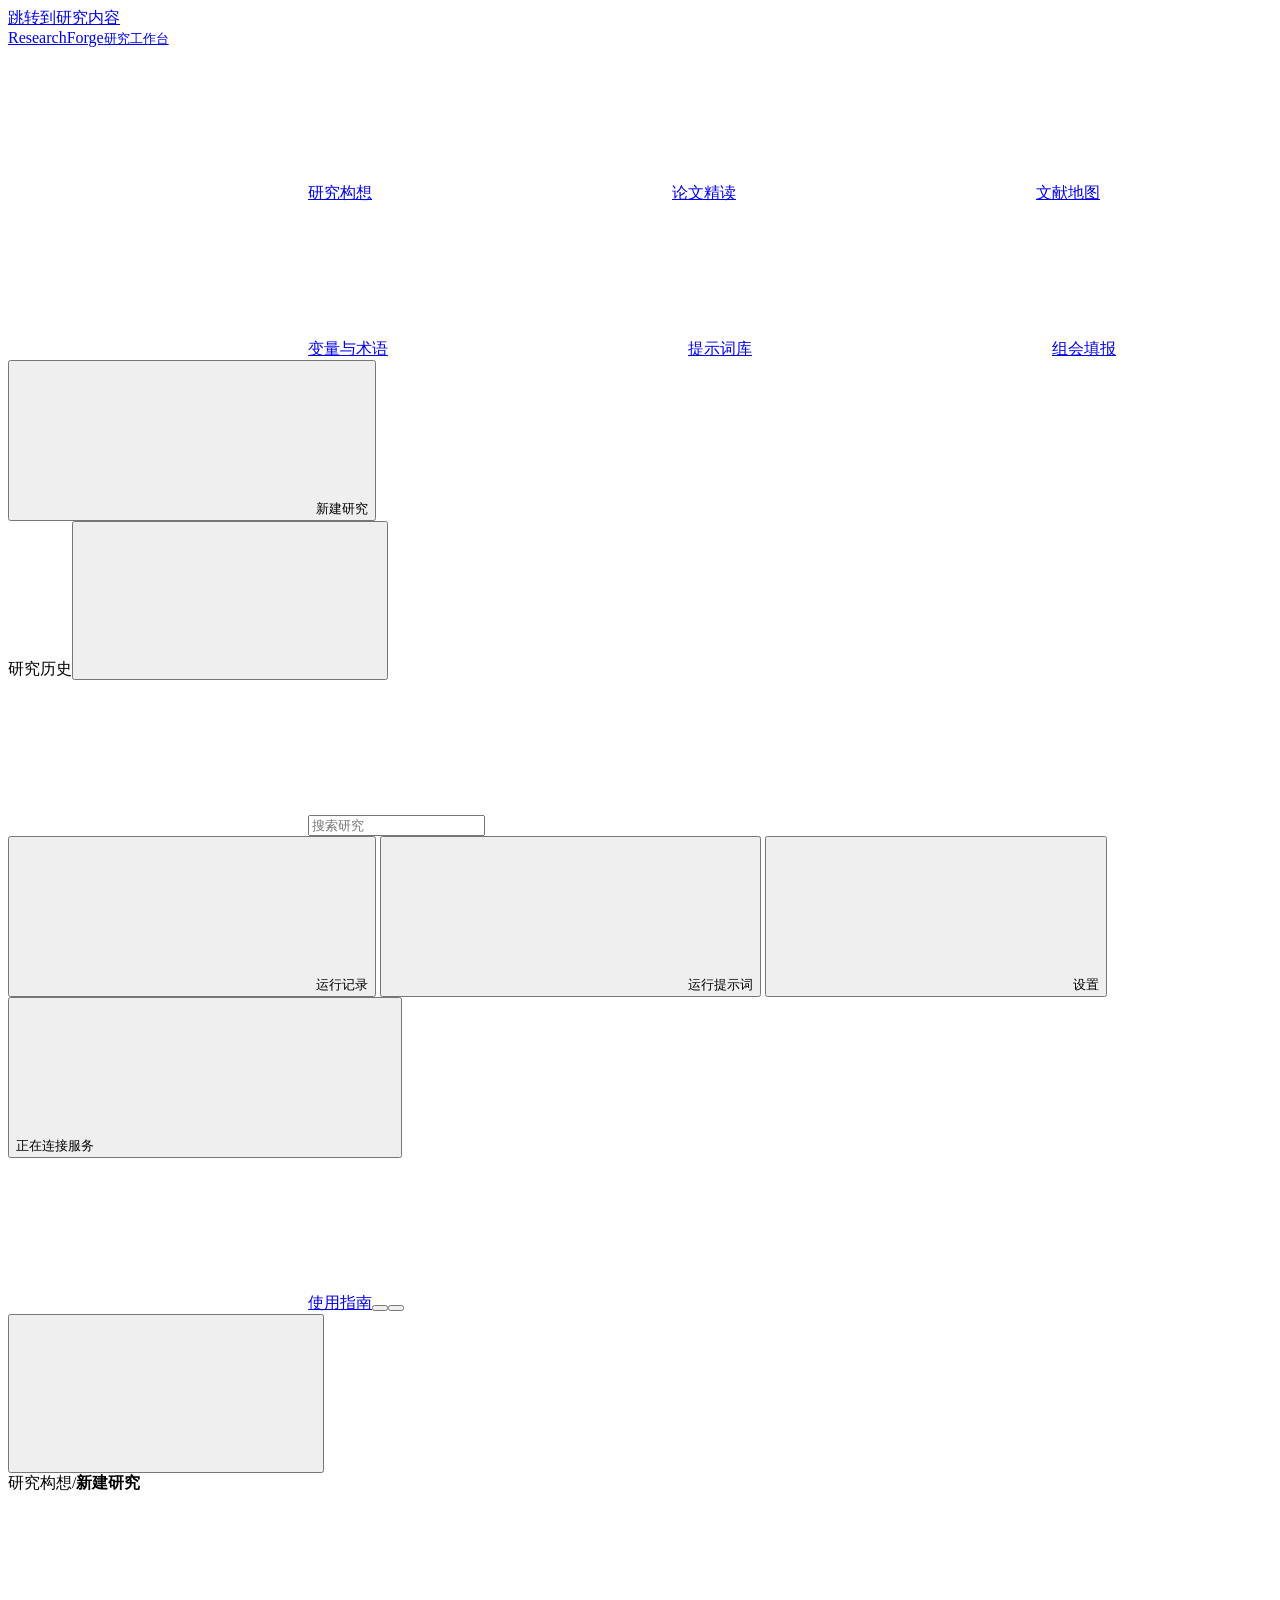
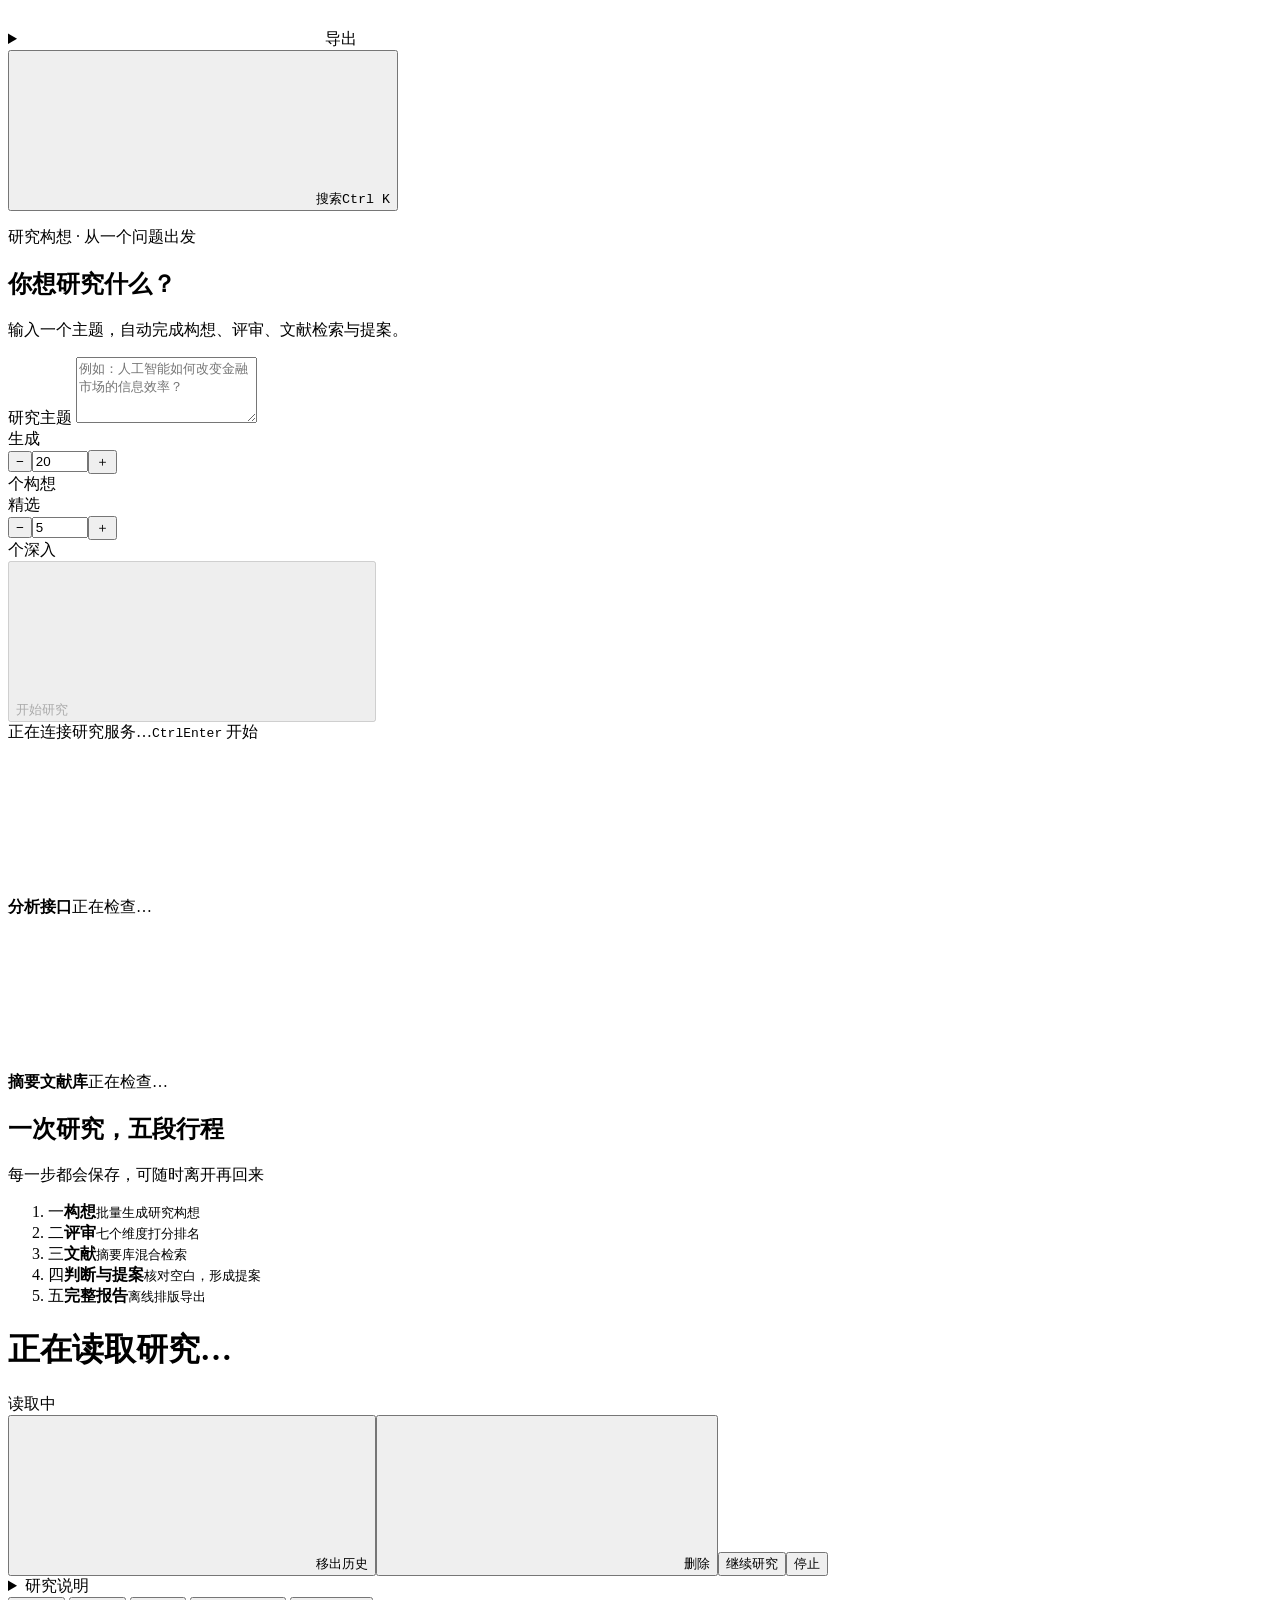
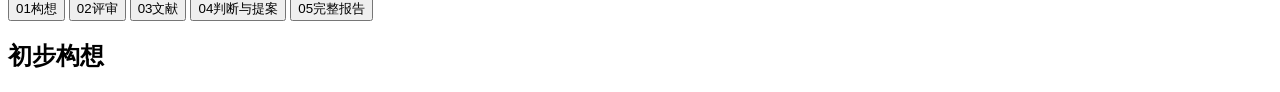
==== commit 5af9b28b: "Publish Windows update with stable fullscreen navigation" ====
--- a/ResearchForge-Windows-x64/platform/研究流水线Web/static/index.html
+++ b/ResearchForge-Windows-x64/platform/研究流水线Web/static/index.html
@@ -17,10 +17,10 @@
   <link rel="stylesheet" href="/ui/model-picker.css">
   <link rel="stylesheet" href="/static/workspace.css">
   <link rel="stylesheet" href="/static/reading-bridge.css">
-  <script src="/ui/ambient.js" defer></script>
-  <script src="/ui/motion.js" defer></script>
+  <script src="/ui/ambient.js" defer blocking="render"></script>
+  <script src="/ui/motion.js" defer blocking="render"></script>
   <script src="/ui/model-picker.js" defer></script>
-  <script src="/ui/shell.js" defer></script>
+  <script src="/ui/shell.js" defer blocking="render"></script>
   <script src="/static/app.js" defer></script>
   <script src="/static/views.js" defer></script>
   <script src="/static/exports.js" defer></script>
@@ -121,7 +121,7 @@
       <div id="research-view" class="research-view hide">
         <header class="research-heading">
           <div><div class="eyebrow" id="task-date"></div><h1 id="task-title">正在读取研究…</h1><div class="task-meta"><span id="task-badge" class="status idle">读取中</span><span id="task-summary"></span><span id="task-elapsed" class="task-elapsed" hidden></span></div></div>
-          <div class="research-actions"><button id="btn-archive" class="btn btn-quiet hide" type="button"><svg class="icon" aria-hidden="true"><use href="/ui/icons.svg#i-folder-input"/></svg><span>移出历史</span></button><button id="btn-resume" class="btn btn-primary task-resume hide">继续研究</button><button id="btn-stop" class="btn btn-secondary hide" title="停止当前研究的新请求，已发出的调用返回后保存结果；其他研究继续运行">停止</button></div>
+          <div class="research-actions"><button id="btn-archive" class="btn btn-quiet hide" type="button"><svg class="icon" aria-hidden="true"><use href="/ui/icons.svg#i-folder-input"/></svg><span>移出历史</span></button><button id="btn-delete-task" class="btn btn-quiet rf-danger hide" type="button"><svg class="icon" aria-hidden="true"><use href="/ui/icons.svg#i-trash-2"/></svg><span>删除</span></button><button id="btn-resume" class="btn btn-primary task-resume hide">继续研究</button><button id="btn-stop" class="btn btn-secondary hide" title="停止当前研究的新请求，已发出的调用返回后保存结果；其他研究继续运行">停止</button></div>
         </header>
         <details id="task-topic" class="task-topic hide" data-view-key="research-topic"><summary>研究说明</summary><p id="task-topic-text"></p></details>
         <div id="task-status" class="task-message" role="status"></div>
